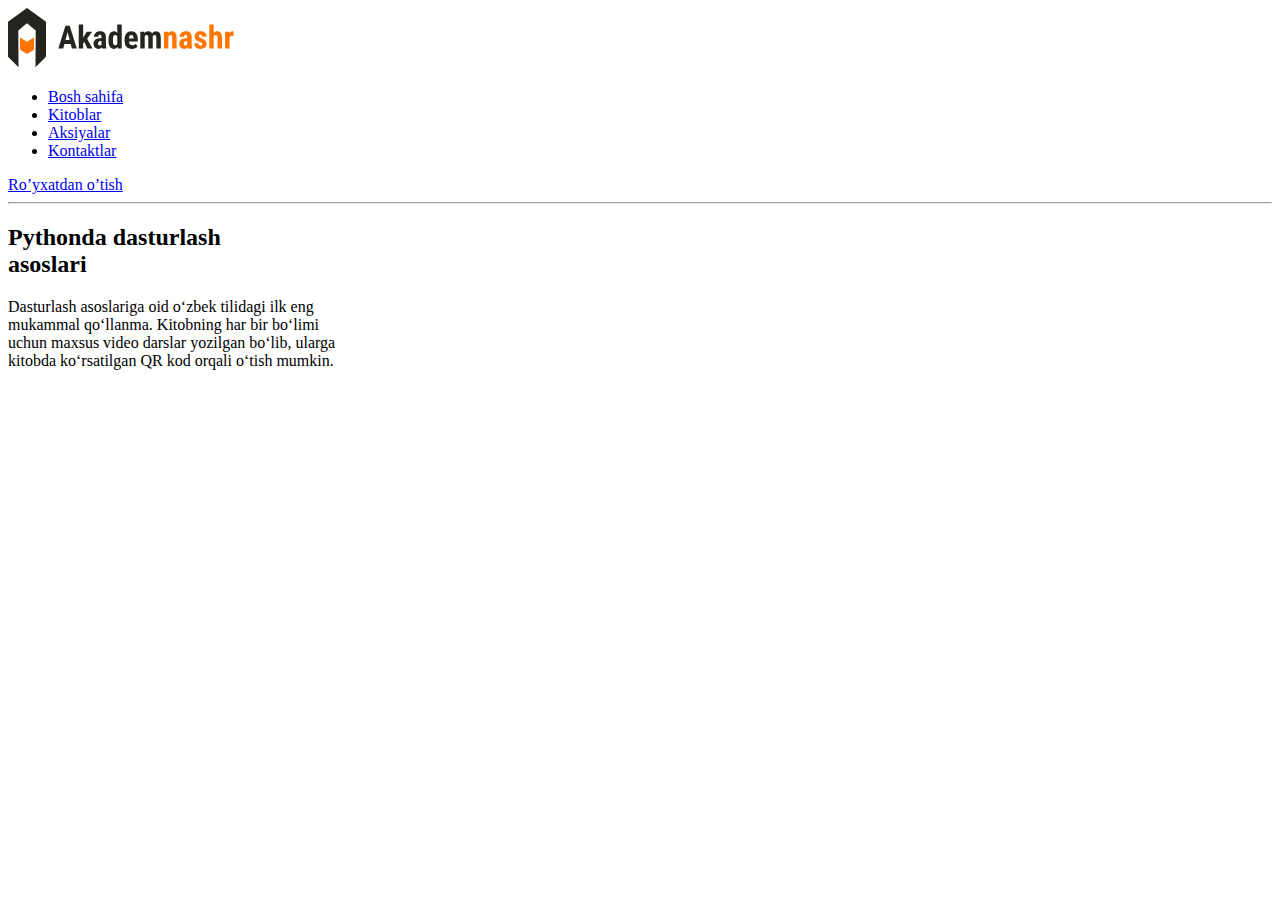
==== akademnashr.html @ a8e87896 "main-section-1" ====
<!DOCTYPE html>
<html lang="uz">
<head>
  <meta charset="UTF-8">
  <meta name="viewport" content="width=device-width, initial-scale=1.0">
  <title>Akadem nashr</title>
</head>
<body>
<header>
  <nav>
    <a
    href="akademnashr.html">
   <img src="img/logo.svg" alt="Akademnashr promosi">
   </a>
   <ul>
    <li>
      <a href="#">Bosh sahifa</a>
    </li>
    <li>
      <a href="#">Kitoblar</a>
    </li>
    <li>
      <a href="#">Aksiyalar</a>
    </li>
    <li>
      <a href="#">Kontaktlar</a>
    </li>
   </ul>

   <a href="#">Ro’yxatdan o’tish</a>

  </nav>
</header>

<hr>

<main>
  <section>
    <h2>Pythonda dasturlash <br>asoslari</h2>
    <p>Dasturlash asoslariga oid o‘zbek tilidagi ilk eng <br> mukammal qo‘llanma. Kitobning har bir bo‘limi <br>uchun maxsus video darslar yozilgan bo‘lib, ularga <br> kitobda ko‘rsatilgan QR kod orqali o‘tish mumkin.</p>
  </section>
</main>
</body>
</html>
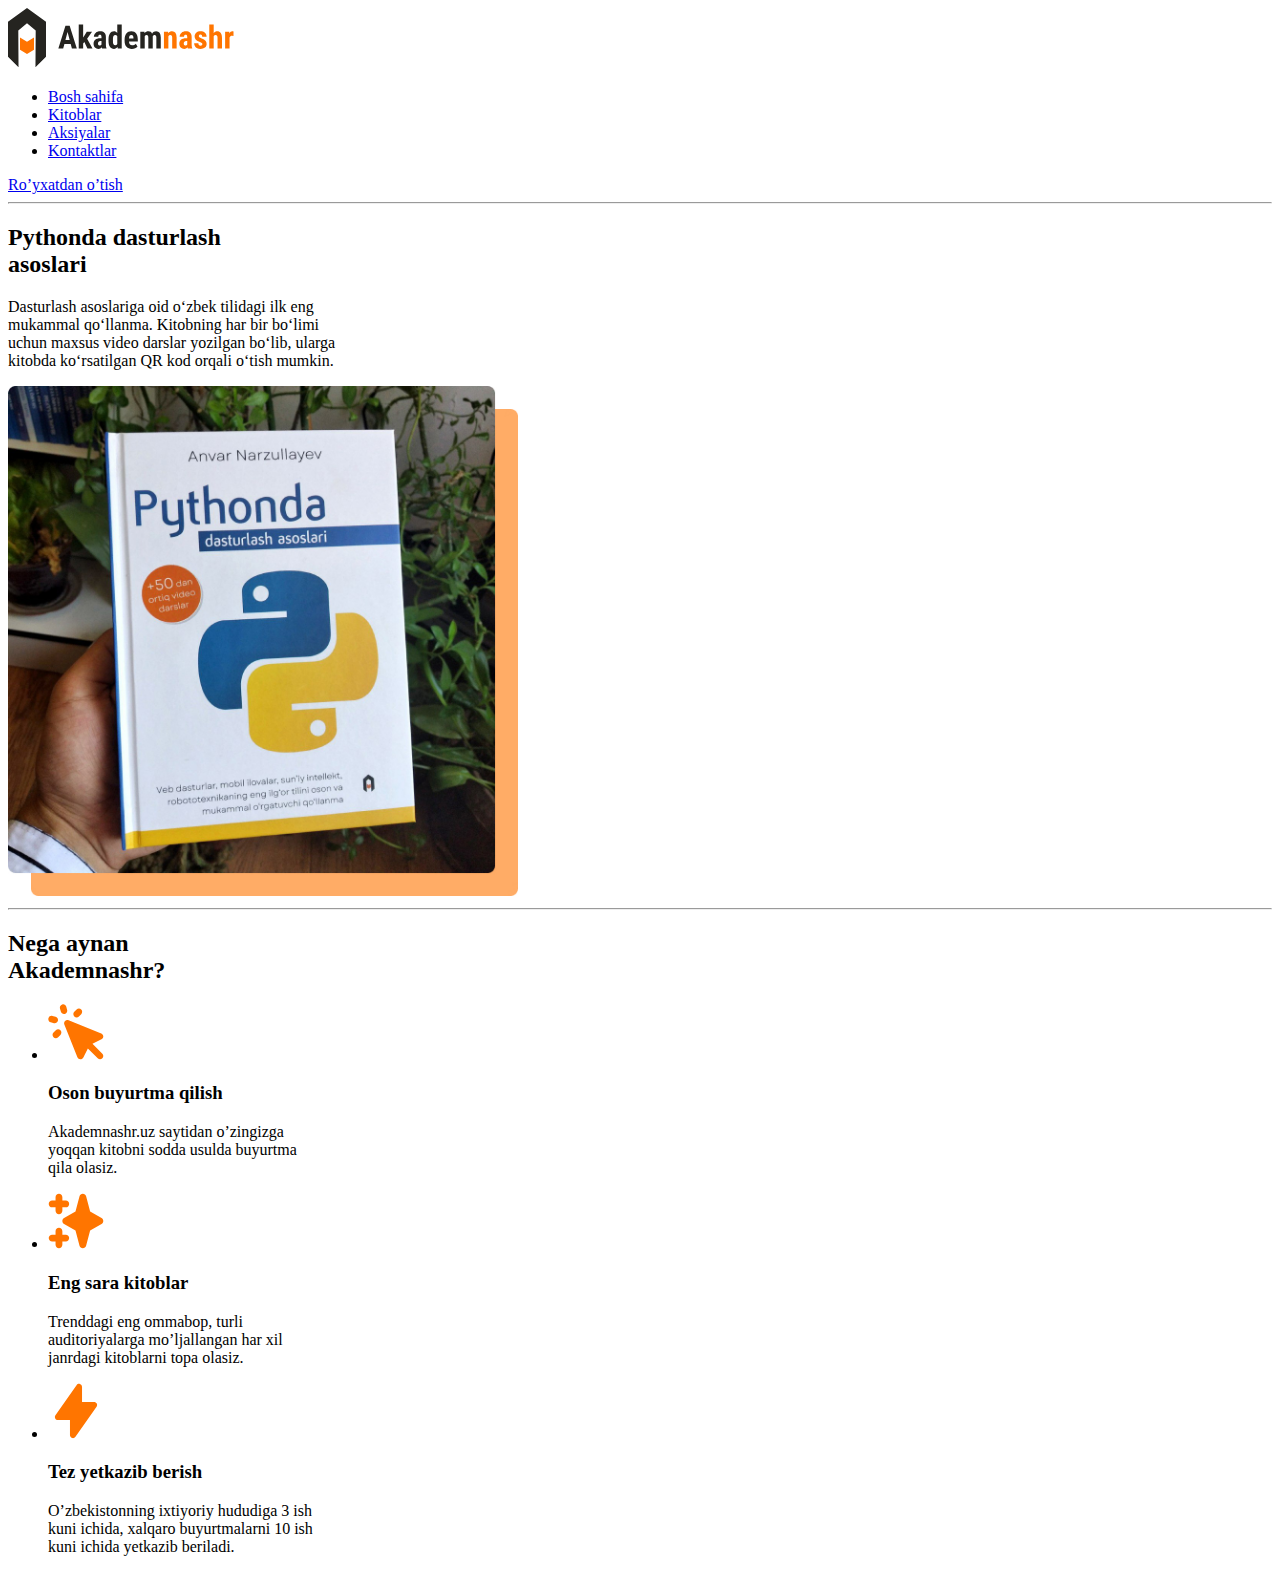
==== commit fdcff8b3: "Section-2" ====
--- a/akademnashr.html
+++ b/akademnashr.html
@@ -38,6 +38,31 @@
   <section>
     <h2>Pythonda dasturlash <br>asoslari</h2>
     <p>Dasturlash asoslariga oid o‘zbek tilidagi ilk eng <br> mukammal qo‘llanma. Kitobning har bir bo‘limi <br>uchun maxsus video darslar yozilgan bo‘lib, ularga <br> kitobda ko‘rsatilgan QR kod orqali o‘tish mumkin.</p>
+    <img src="img/python-book.jpg" alt="Python dasturlash asoslari Kitobni" width="510" height="510">
+  </section>
+
+  <hr>
+  <section>
+   <h2>Nega aynan <br>Akademnashr?</h2>
+   <ul>
+    <li>
+      <img src="img/Icon-1.svg" alt="Tez yetkazib berish" width="56" height="56">
+      <h3>Oson buyurtma qilish</h3>
+      <p>Akademnashr.uz saytidan o’zingizga <br>yoqqan kitobni sodda usulda buyurtma <br> qila olasiz.</p>
+    </li>
+
+    <li>
+      <img src="img/Icon-2.svg" alt="Eng sara kitoblar" width="56" height="56">
+      <h3>Eng sara kitoblar</h3>
+      <p>Trenddagi eng ommabop, turli <br>auditoriyalarga mo’ljallangan har xil <br>janrdagi kitoblarni topa olasiz.</p>
+    </li>
+
+    <li>
+      <img src="img/Icon-3.svg" alt="Tez yetkazib berish" width="56" height="56">
+      <h3>Tez yetkazib berish</h3>
+      <p>O’zbekistonning ixtiyoriy hududiga 3 ish <br>kuni ichida, xalqaro buyurtmalarni 10 ish <br> kuni ichida yetkazib beriladi.</p>
+    </li>
+   </ul>
   </section>
 </main>
 </body>
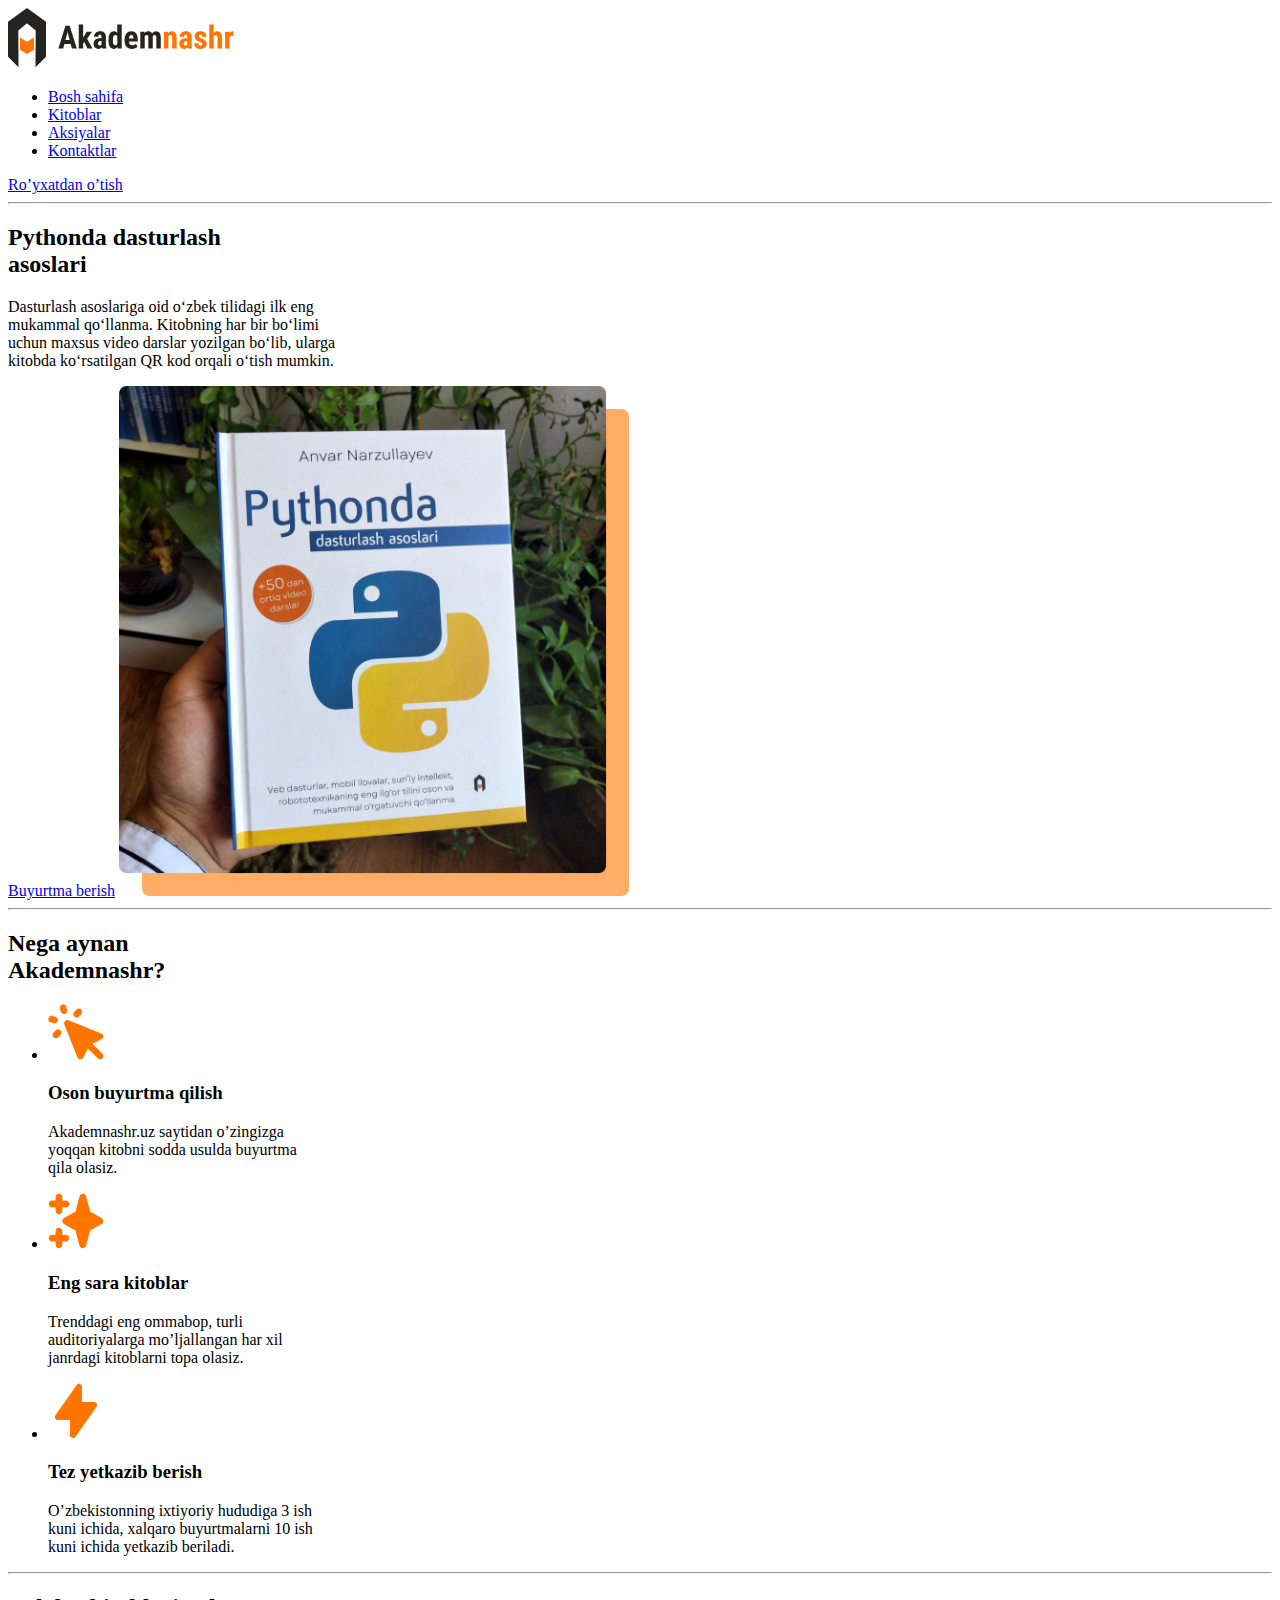
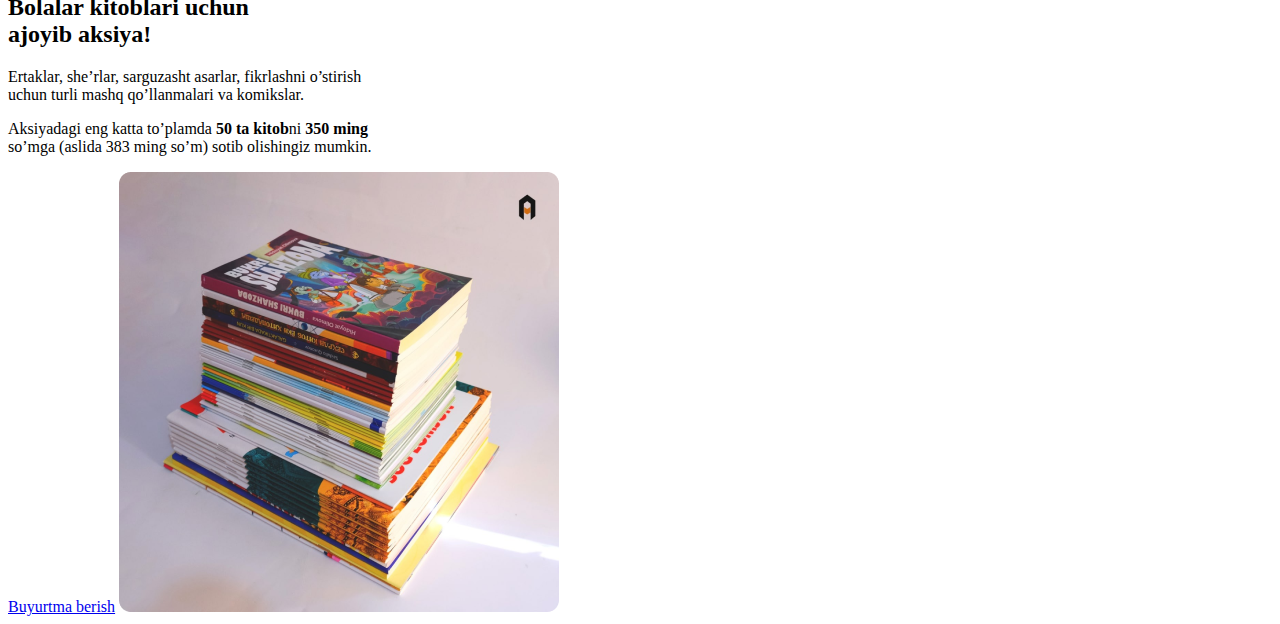
==== commit ecf0cd1a: "Section-3" ====
--- a/akademnashr.html
+++ b/akademnashr.html
@@ -38,6 +38,7 @@
   <section>
     <h2>Pythonda dasturlash <br>asoslari</h2>
     <p>Dasturlash asoslariga oid o‘zbek tilidagi ilk eng <br> mukammal qo‘llanma. Kitobning har bir bo‘limi <br>uchun maxsus video darslar yozilgan bo‘lib, ularga <br> kitobda ko‘rsatilgan QR kod orqali o‘tish mumkin.</p>
+    <a href="#">Buyurtma berish</a>
     <img src="img/python-book.jpg" alt="Python dasturlash asoslari Kitobni" width="510" height="510">
   </section>
 
@@ -64,6 +65,15 @@
     </li>
    </ul>
   </section>
+
+  <hr>
+  <section>
+    <h2>Bolalar kitoblari uchun <br>ajoyib aksiya!</h2>
+    <p>Ertaklar, she’rlar, sarguzasht asarlar, fikrlashni o’stirish <br>uchun turli mashq qo’llanmalari va komikslar.</p>
+    <p>Aksiyadagi eng katta to’plamda <strong>50 ta kitob</strong>ni <strong>350 ming</strong> <br>so’mga (aslida 383 ming so’m) sotib olishingiz mumkin.</p>
+    <a href="#">Buyurtma berish</a>
+    <img src="img/sale-img.png" alt="Kitoblar rasmi">
+  </section>
 </main>
 </body>
 </html>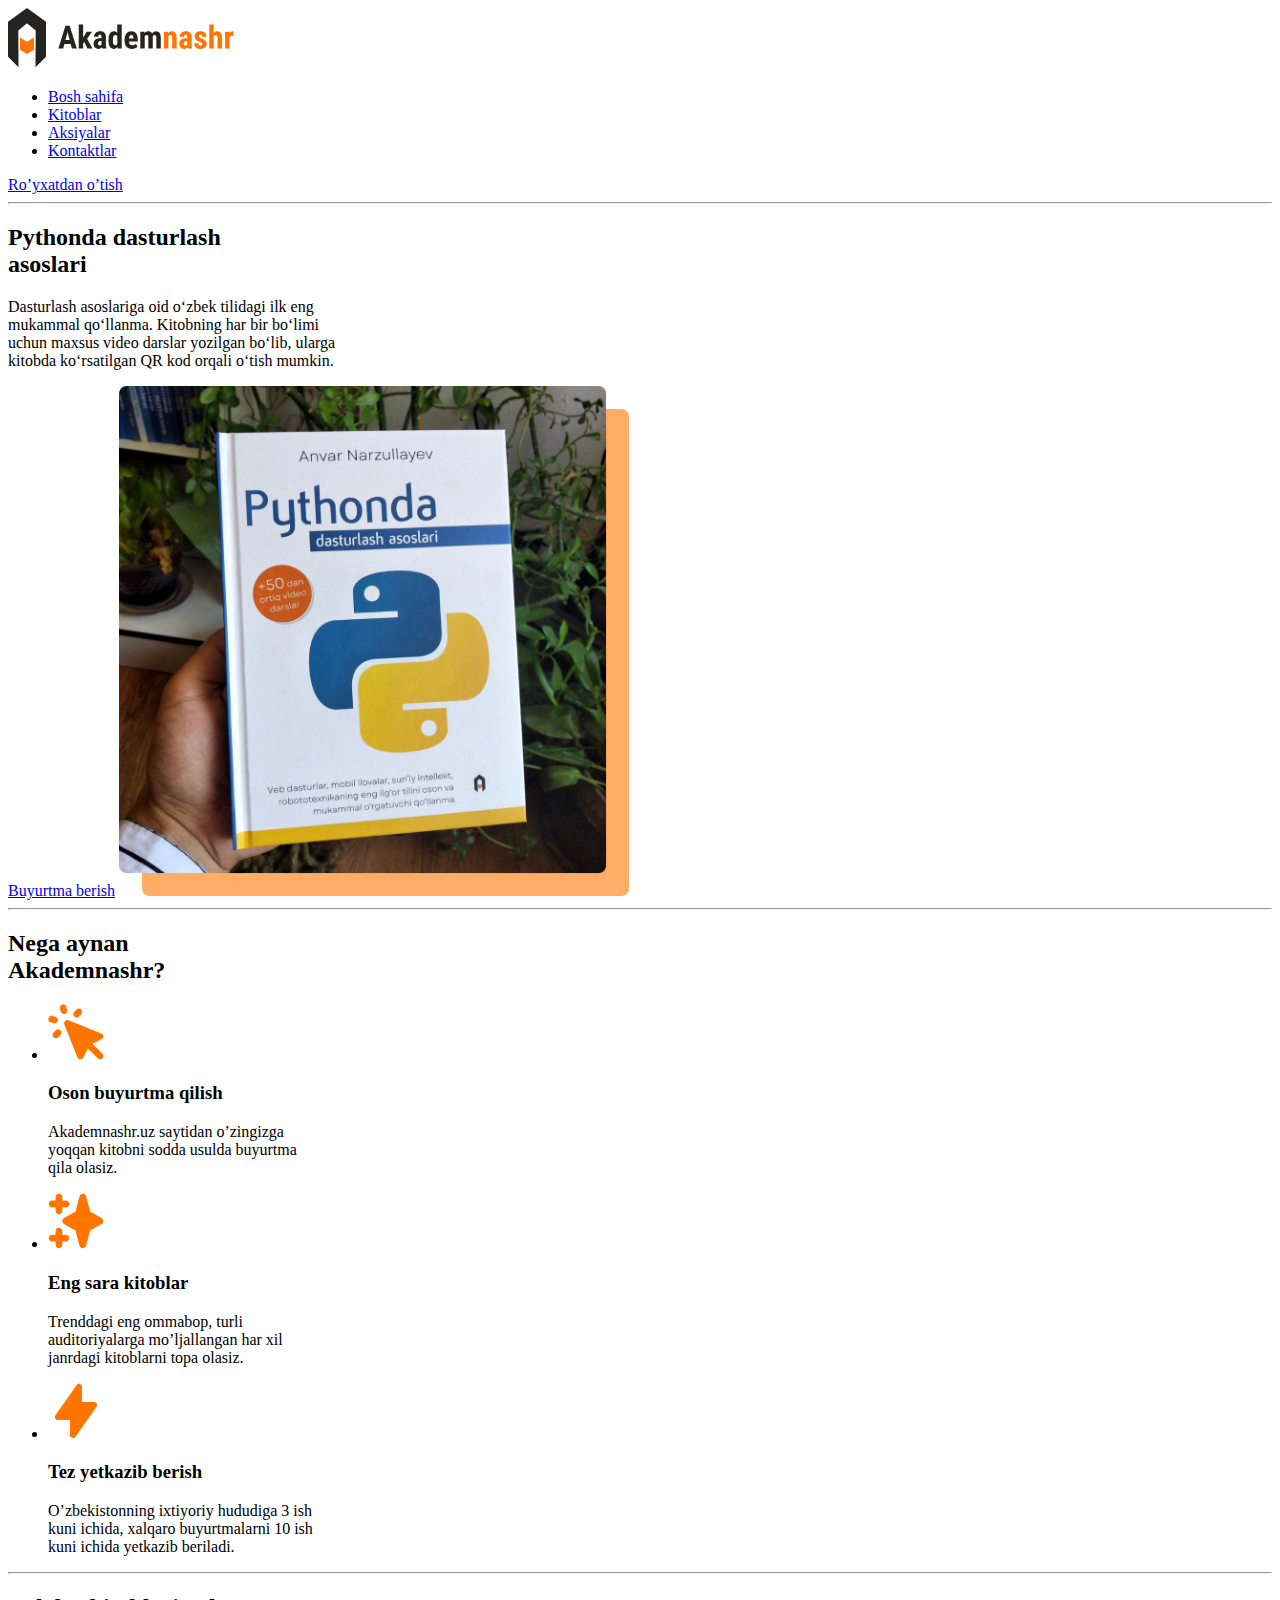
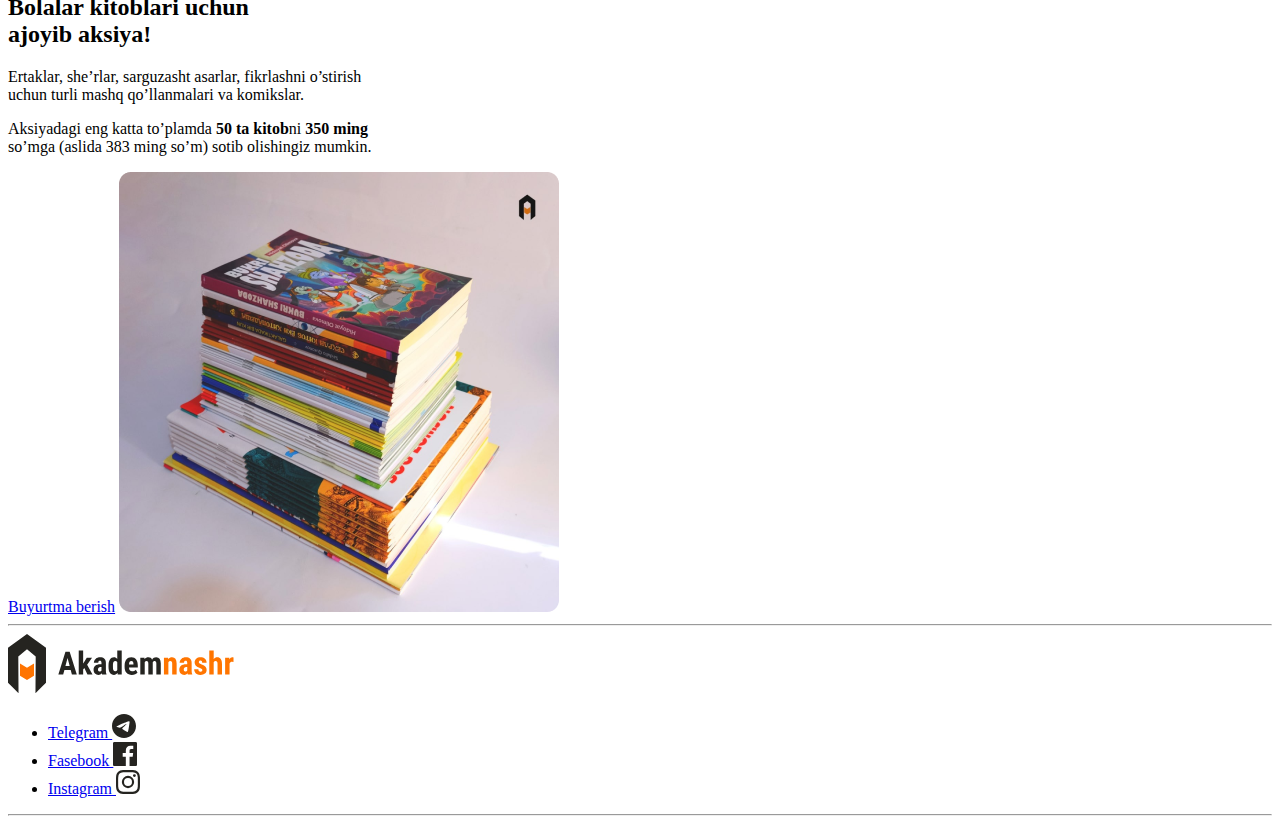
==== commit 8b2b82ae: "Footer-1" ====
--- a/akademnashr.html
+++ b/akademnashr.html
@@ -74,6 +74,35 @@
     <a href="#">Buyurtma berish</a>
     <img src="img/sale-img.png" alt="Kitoblar rasmi">
   </section>
+
+  <hr>
+  <footer>
+    <a href="akademnashr.html">
+      <img src="img/logo.svg" alt="Akademnashr logosi">
+    </a>
+
+    <ul>
+      <li>
+        <a href="#">Telegram
+          <svg xmlns="http://www.w3.org/2000/svg" width="24" height="24" fill="none"><path fill="#252420" d="M12 0C5.376 0 0 5.376 0 12s5.376 12 12 12 12-5.376 12-12S18.624 0 12 0Zm5.568 8.16c-.18 1.896-.96 6.504-1.356 8.628-.168.9-.504 1.2-.816 1.236-.696.06-1.224-.456-1.896-.9-1.056-.696-1.656-1.128-2.676-1.8-1.188-.78-.42-1.212.264-1.908.18-.18 3.252-2.976 3.312-3.228a.24.24 0 0 0-.06-.216c-.072-.06-.168-.036-.252-.024-.108.024-1.788 1.14-5.064 3.348-.48.324-.912.492-1.296.48-.432-.012-1.248-.24-1.86-.444-.756-.24-1.344-.372-1.296-.792.024-.216.324-.432.888-.66 3.504-1.524 5.832-2.532 6.996-3.012 3.336-1.392 4.02-1.632 4.476-1.632.096 0 .324.024.468.144.12.096.156.228.168.324-.012.072.012.288 0 .456Z"/></svg>
+        </a>
+      </li>
+
+      <li>
+        <a href="#">Fasebook
+          <svg xmlns="http://www.w3.org/2000/svg" width="24" height="24" fill="none"><path fill="#252420" d="M22.675 0H1.325C.593 0 0 .593 0 1.325v21.351C0 23.407.593 24 1.325 24H12.82v-9.294H9.692v-3.622h3.128V8.413c0-3.1 1.893-4.788 4.659-4.788 1.325 0 2.463.099 2.795.143v3.24l-1.918.001c-1.504 0-1.795.715-1.795 1.763v2.313h3.587l-.467 3.622h-3.12V24h6.116c.73 0 1.323-.593 1.323-1.325V1.325C24 .593 23.407 0 22.675 0Z"/></svg>
+
+        </a>
+      </li>
+
+      <li>
+        <a href="#">Instagram
+          <svg xmlns="http://www.w3.org/2000/svg" width="24" height="24" fill="none"><path fill="#252420" fill-rule="evenodd" d="M12 0C8.741 0 8.333.014 7.053.072 2.695.272.273 2.69.073 7.052.014 8.333 0 8.741 0 12c0 3.259.014 3.668.072 4.948.2 4.358 2.618 6.78 6.98 6.98C8.333 23.986 8.741 24 12 24c3.259 0 3.668-.014 4.948-.072 4.354-.2 6.782-2.618 6.979-6.98.059-1.28.073-1.689.073-4.948 0-3.259-.014-3.667-.072-4.947-.196-4.354-2.617-6.78-6.979-6.98C15.668.014 15.259 0 12 0Zm0 2.163c3.204 0 3.584.012 4.85.07 3.252.148 4.771 1.691 4.919 4.919.058 1.265.069 1.645.069 4.849 0 3.205-.012 3.584-.069 4.849-.149 3.225-1.664 4.771-4.919 4.919-1.266.058-1.644.07-4.85.07-3.204 0-3.584-.012-4.849-.07-3.26-.149-4.771-1.699-4.919-4.92-.058-1.265-.07-1.644-.07-4.849 0-3.204.013-3.583.07-4.849.149-3.227 1.664-4.771 4.919-4.919 1.266-.057 1.645-.069 4.849-.069ZM5.838 12a6.162 6.162 0 1 1 12.324 0 6.162 6.162 0 0 1-12.324 0ZM12 16a4 4 0 1 1 0-8 4 4 0 0 1 0 8Zm4.965-10.405a1.44 1.44 0 1 1 2.881.001 1.44 1.44 0 0 1-2.881-.001Z" clip-rule="evenodd"/></svg>
+        </a>
+      </li>
+    </ul>
+    <hr>
+  </footer>
 </main>
 </body>
 </html>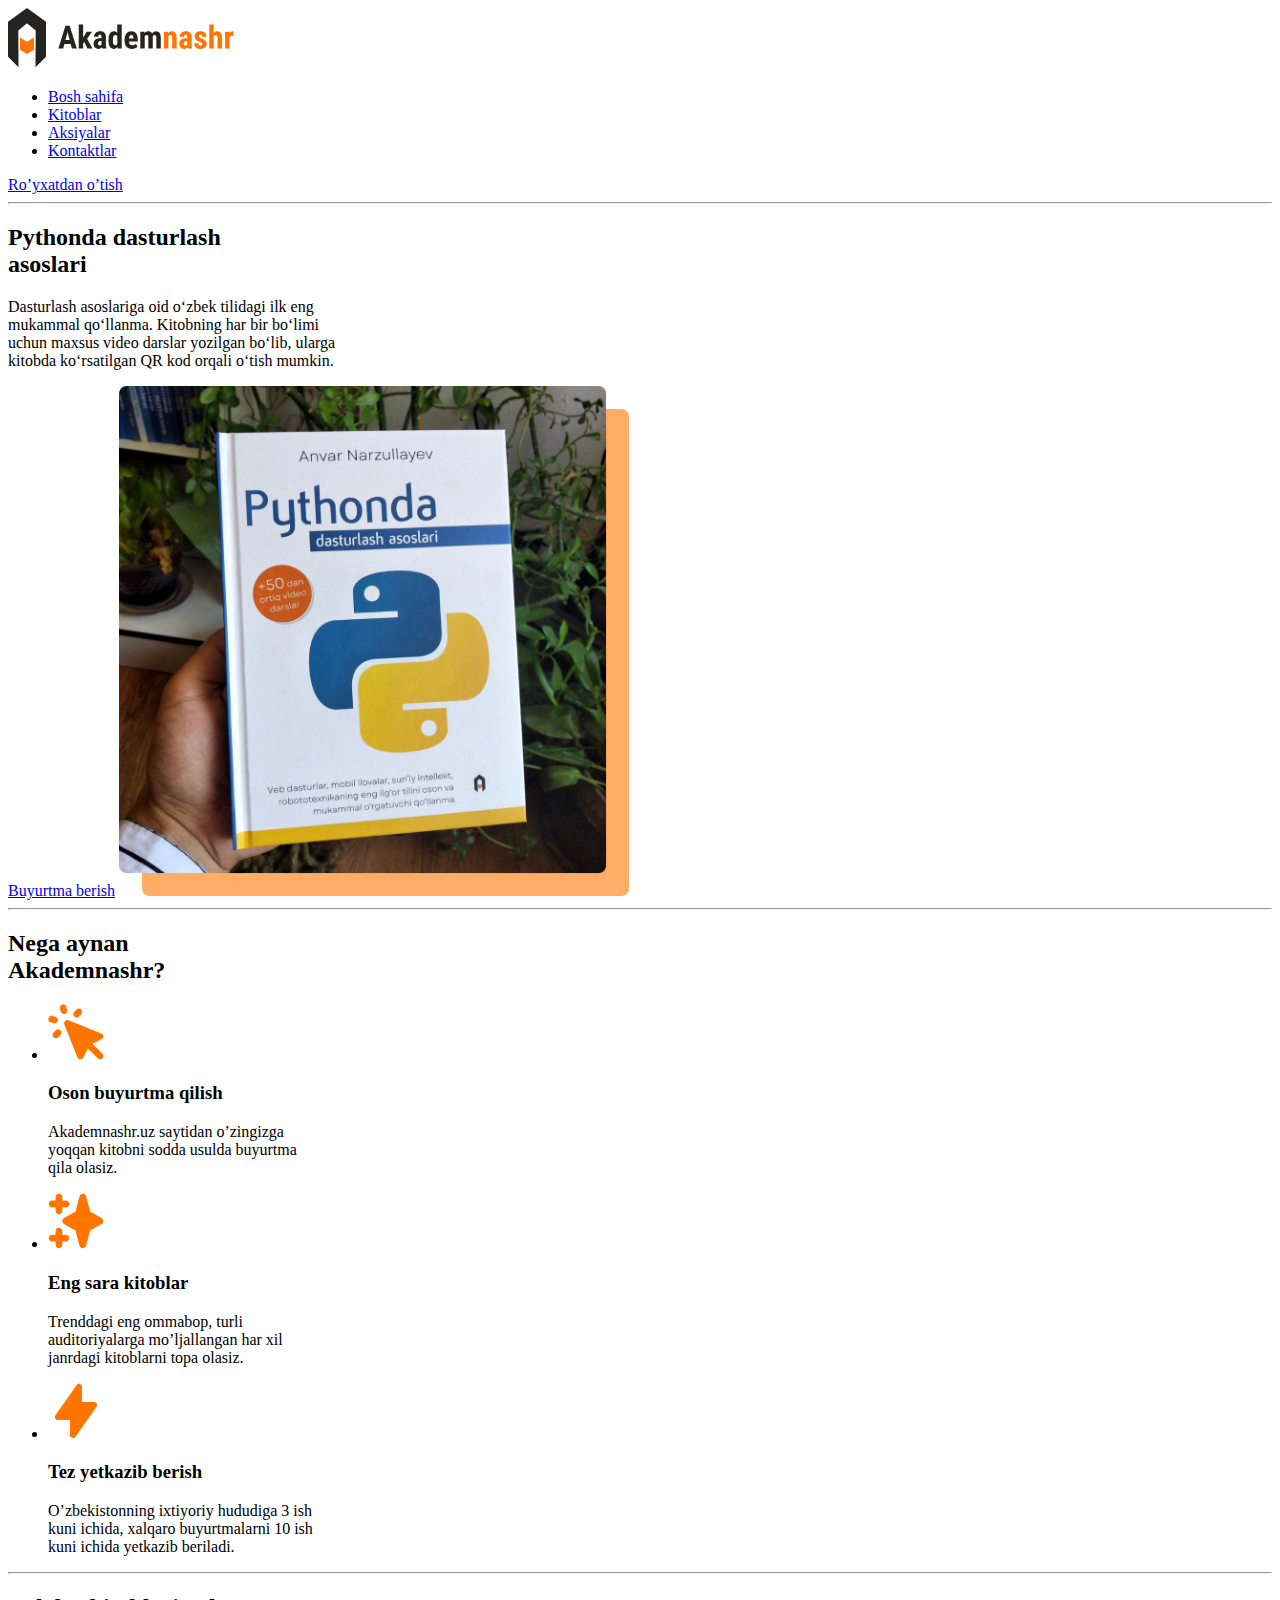
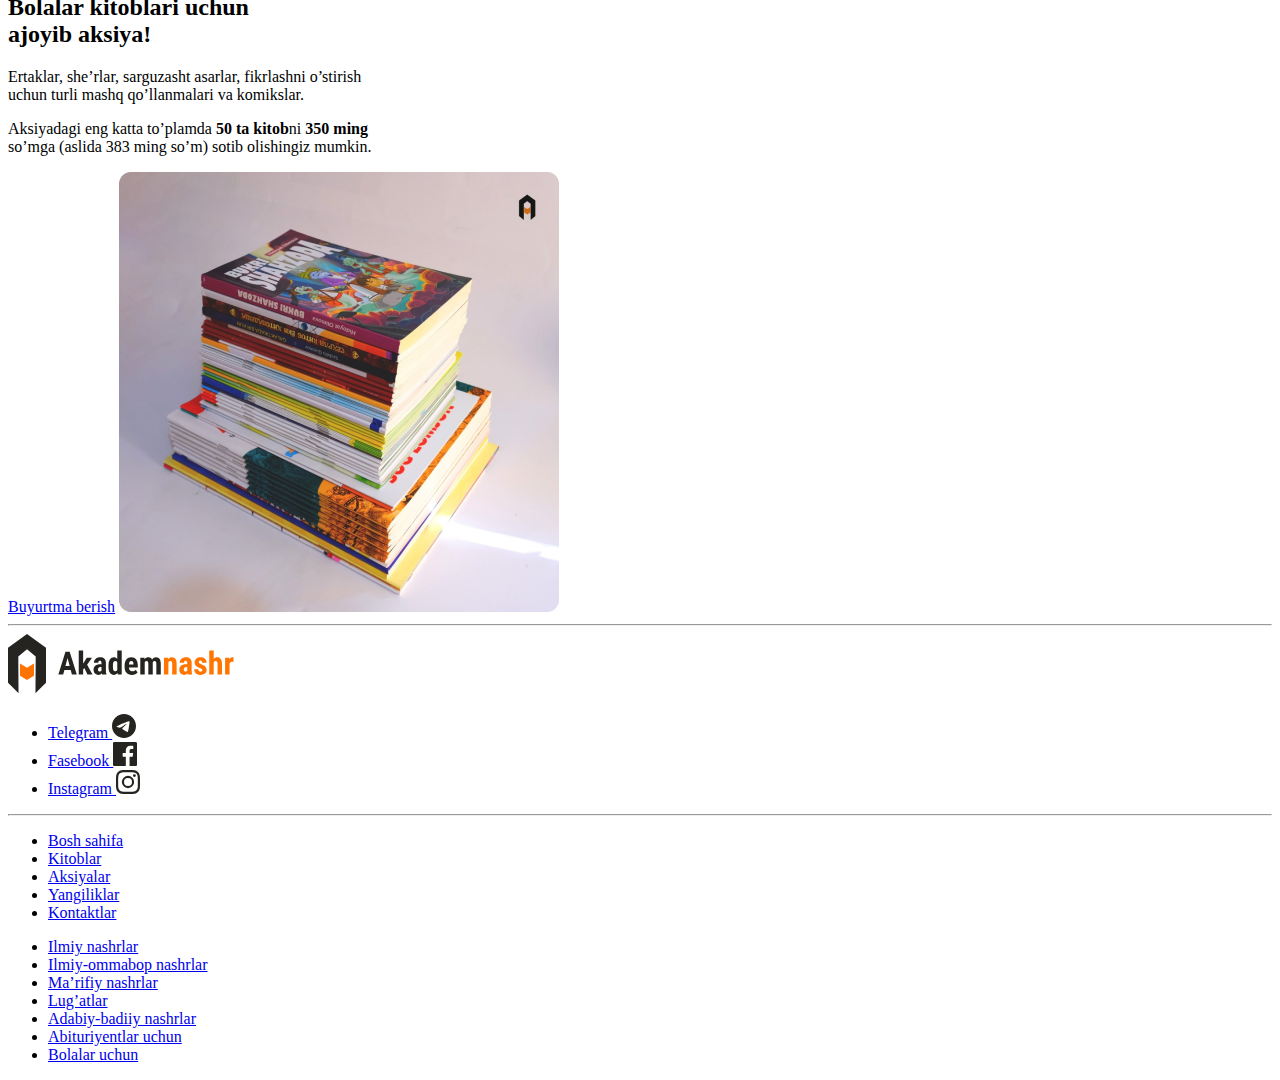
==== commit cade29a9: "Footer-2" ====
--- a/akademnashr.html
+++ b/akademnashr.html
@@ -102,6 +102,58 @@
       </li>
     </ul>
     <hr>
+
+    <ul>
+      <li>
+        <a href="#">Bosh sahifa</a>
+      </li>
+
+      <li>
+        <a href="#">Kitoblar</a>
+      </li>
+
+      <li>
+        <a href="#">Aksiyalar</a>
+      </li>
+
+      <li>
+        <a href="#">Yangiliklar</a>
+      </li>
+
+      <li>
+        <a href="#">Kontaktlar</a>
+      </li>
+    </ul>
+
+    <ul>
+      <li>
+        <a href="#">Ilmiy nashrlar</a>
+      </li>
+
+      <li>
+        <a href="#">Ilmiy-ommabop nashrlar</a>
+      </li>
+
+      <li>
+        <a href="#">Ma’rifiy nashrlar</a>
+      </li>
+
+      <li>
+        <a href="#">Lug’atlar</a>
+      </li>
+
+      <li>
+        <a href="#">Adabiy-badiiy nashrlar</a>
+      </li>
+
+      <li>
+        <a href="#">Abituriyentlar uchun</a>
+      </li>
+
+      <li>
+        <a href="#">Bolalar uchun</a>
+      </li>
+    </ul>
   </footer>
 </main>
 </body>
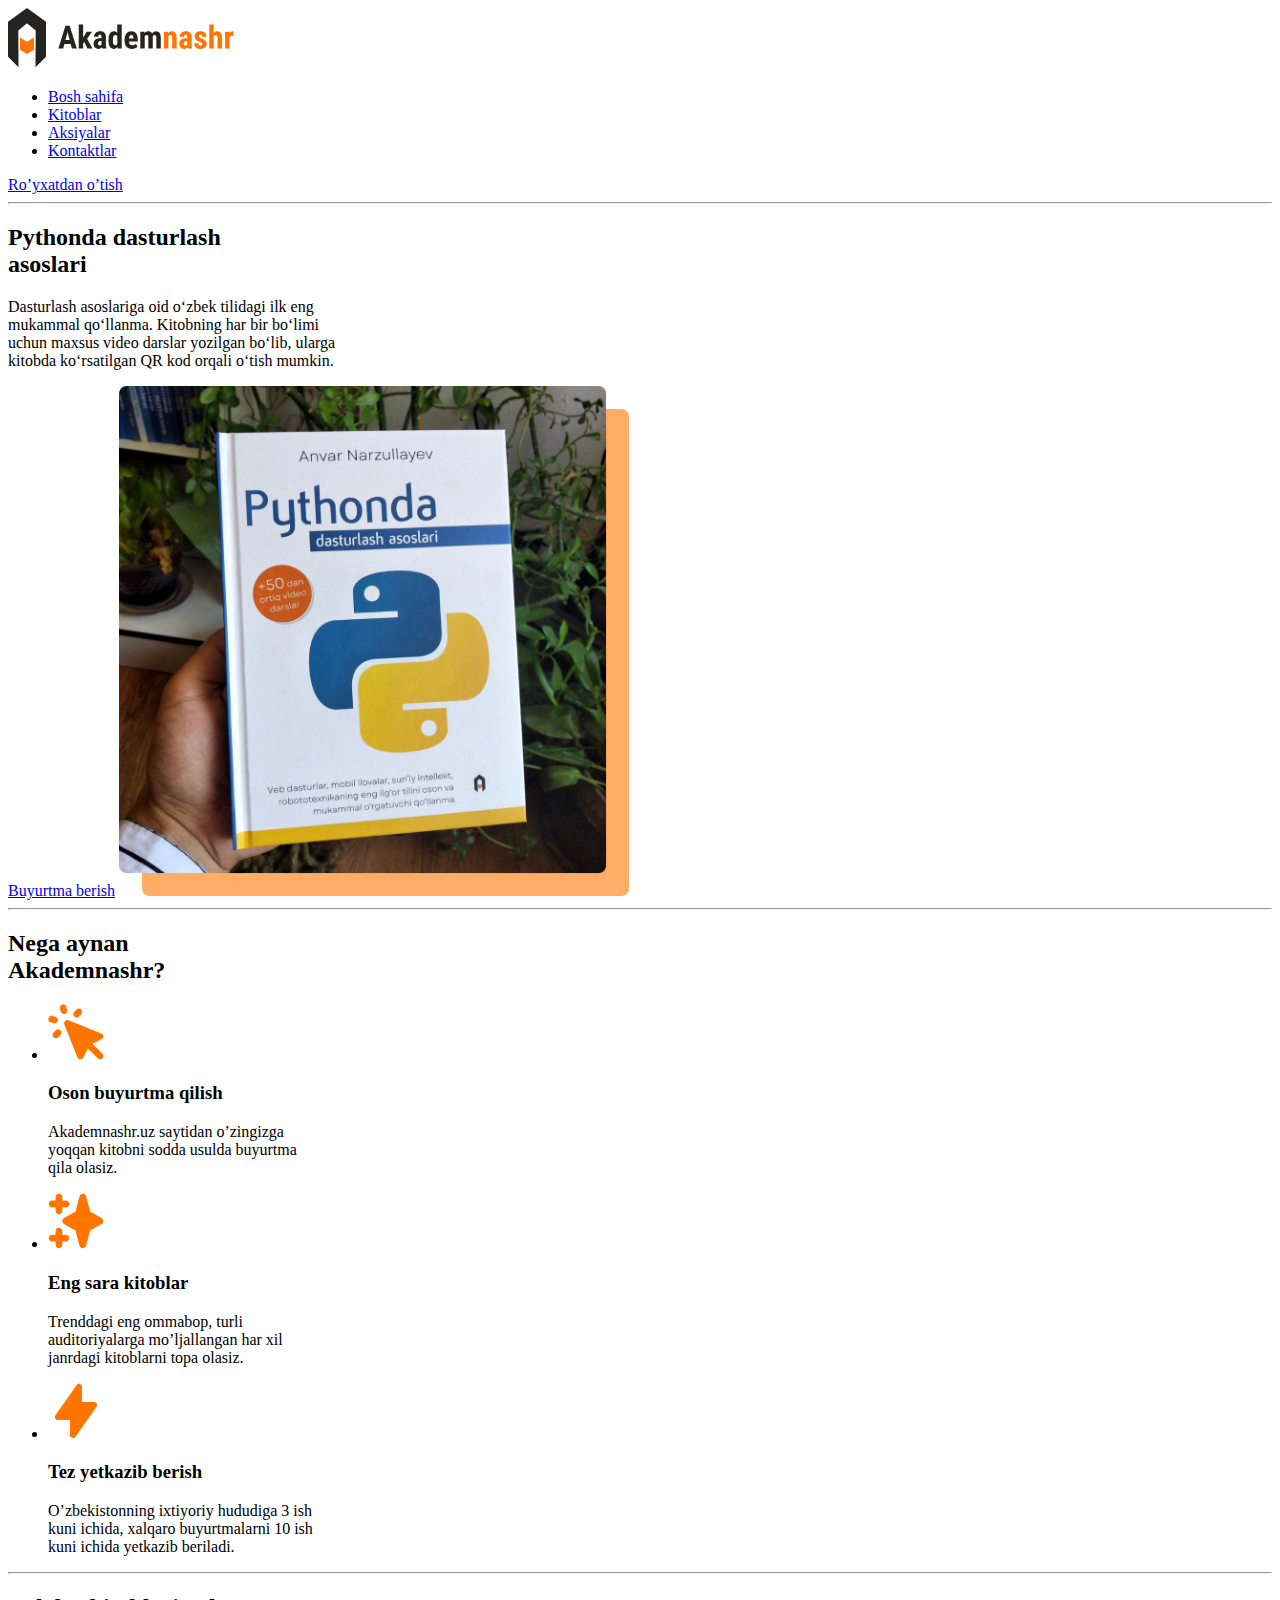
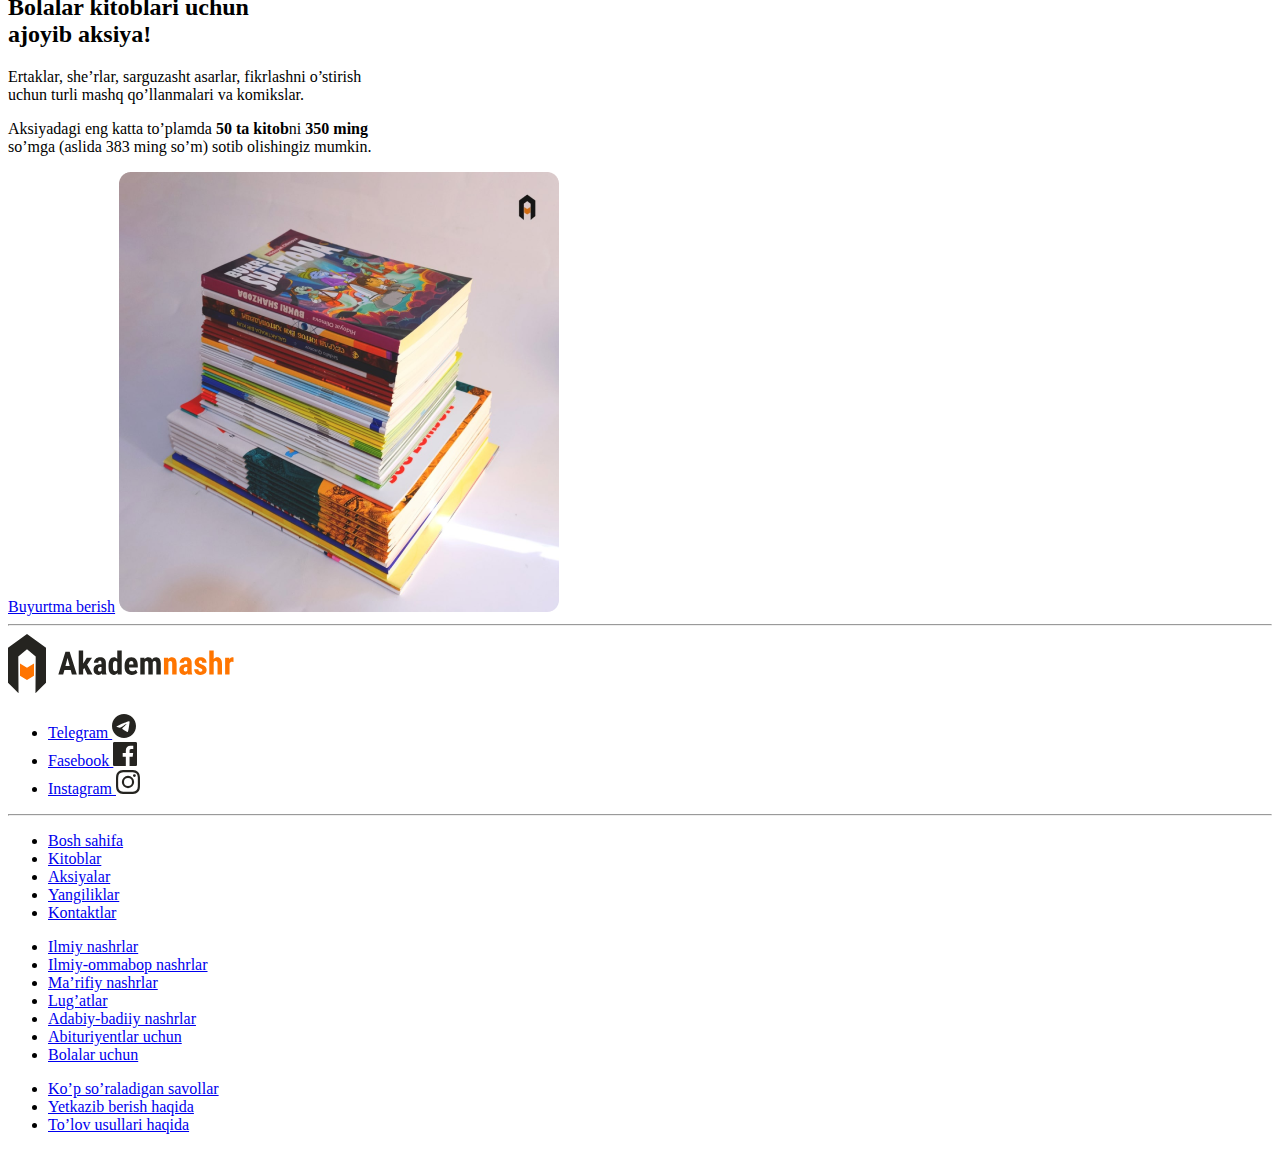
==== commit 7dba7cfa: "Footer-3" ====
--- a/akademnashr.html
+++ b/akademnashr.html
@@ -154,6 +154,20 @@
         <a href="#">Bolalar uchun</a>
       </li>
     </ul>
+
+    <ul>
+      <li>
+        <a href="#">Ko’p so’raladigan savollar</a>
+      </li>
+
+      <li>
+        <a href="#">Yetkazib berish haqida</a>
+      </li>
+
+      <li>
+        <a href="#">To’lov usullari haqida</a>
+      </li>
+    </ul>
   </footer>
 </main>
 </body>
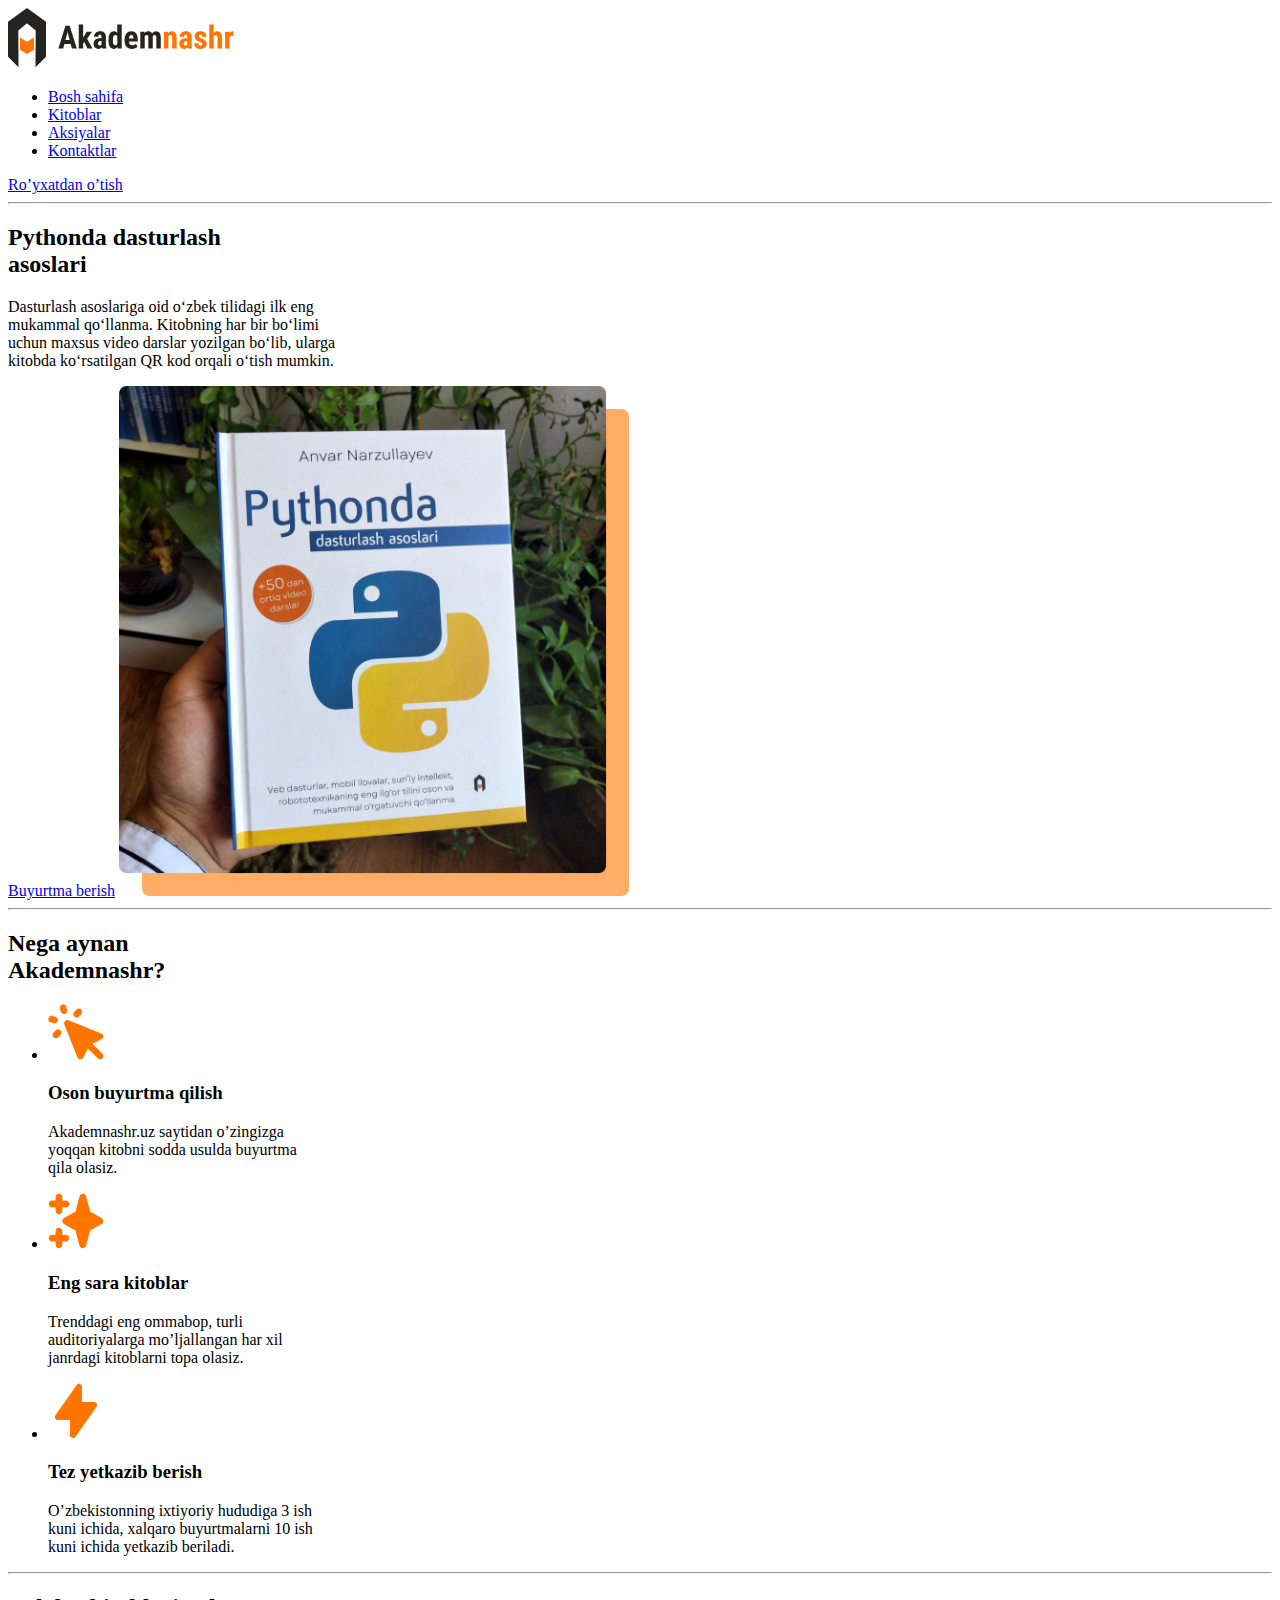
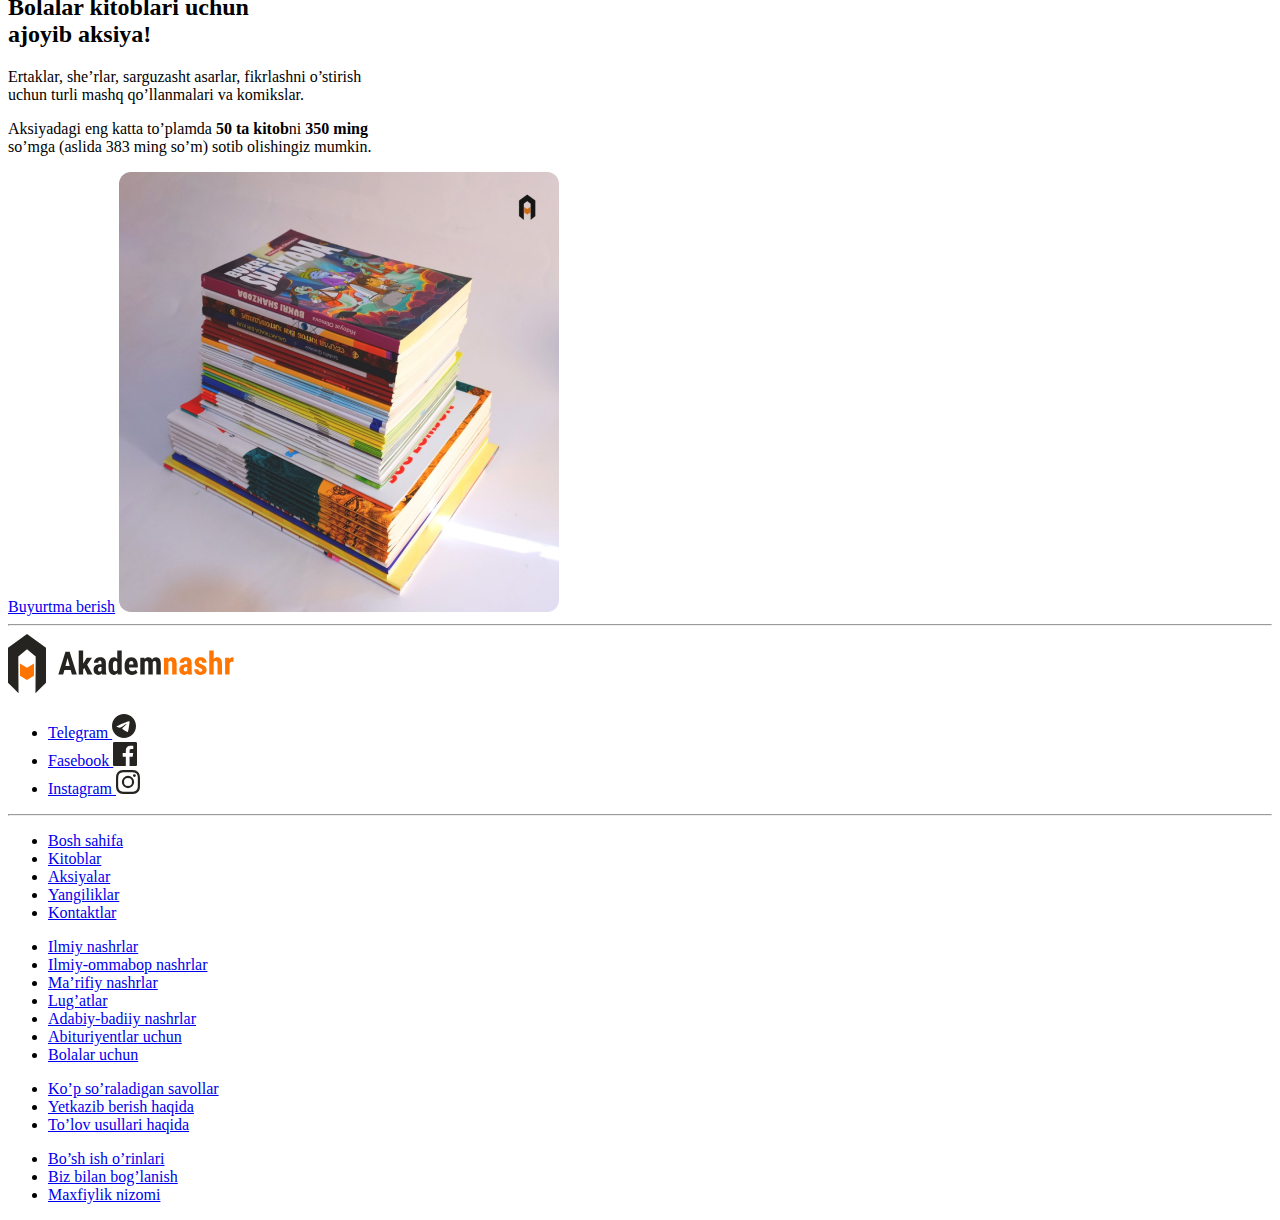
==== commit a4a2c41f: "Footer-4" ====
--- a/akademnashr.html
+++ b/akademnashr.html
@@ -168,6 +168,20 @@
         <a href="#">To’lov usullari haqida</a>
       </li>
     </ul>
+
+    <ul>
+      <li>
+        <a href="#">Bo’sh ish o’rinlari</a>
+      </li>
+
+      <li>
+        <a href="#">Biz bilan bog’lanish</a>
+      </li>
+
+      <li>
+        <a href="#">Maxfiylik nizomi</a>
+      </li>
+    </ul>
   </footer>
 </main>
 </body>
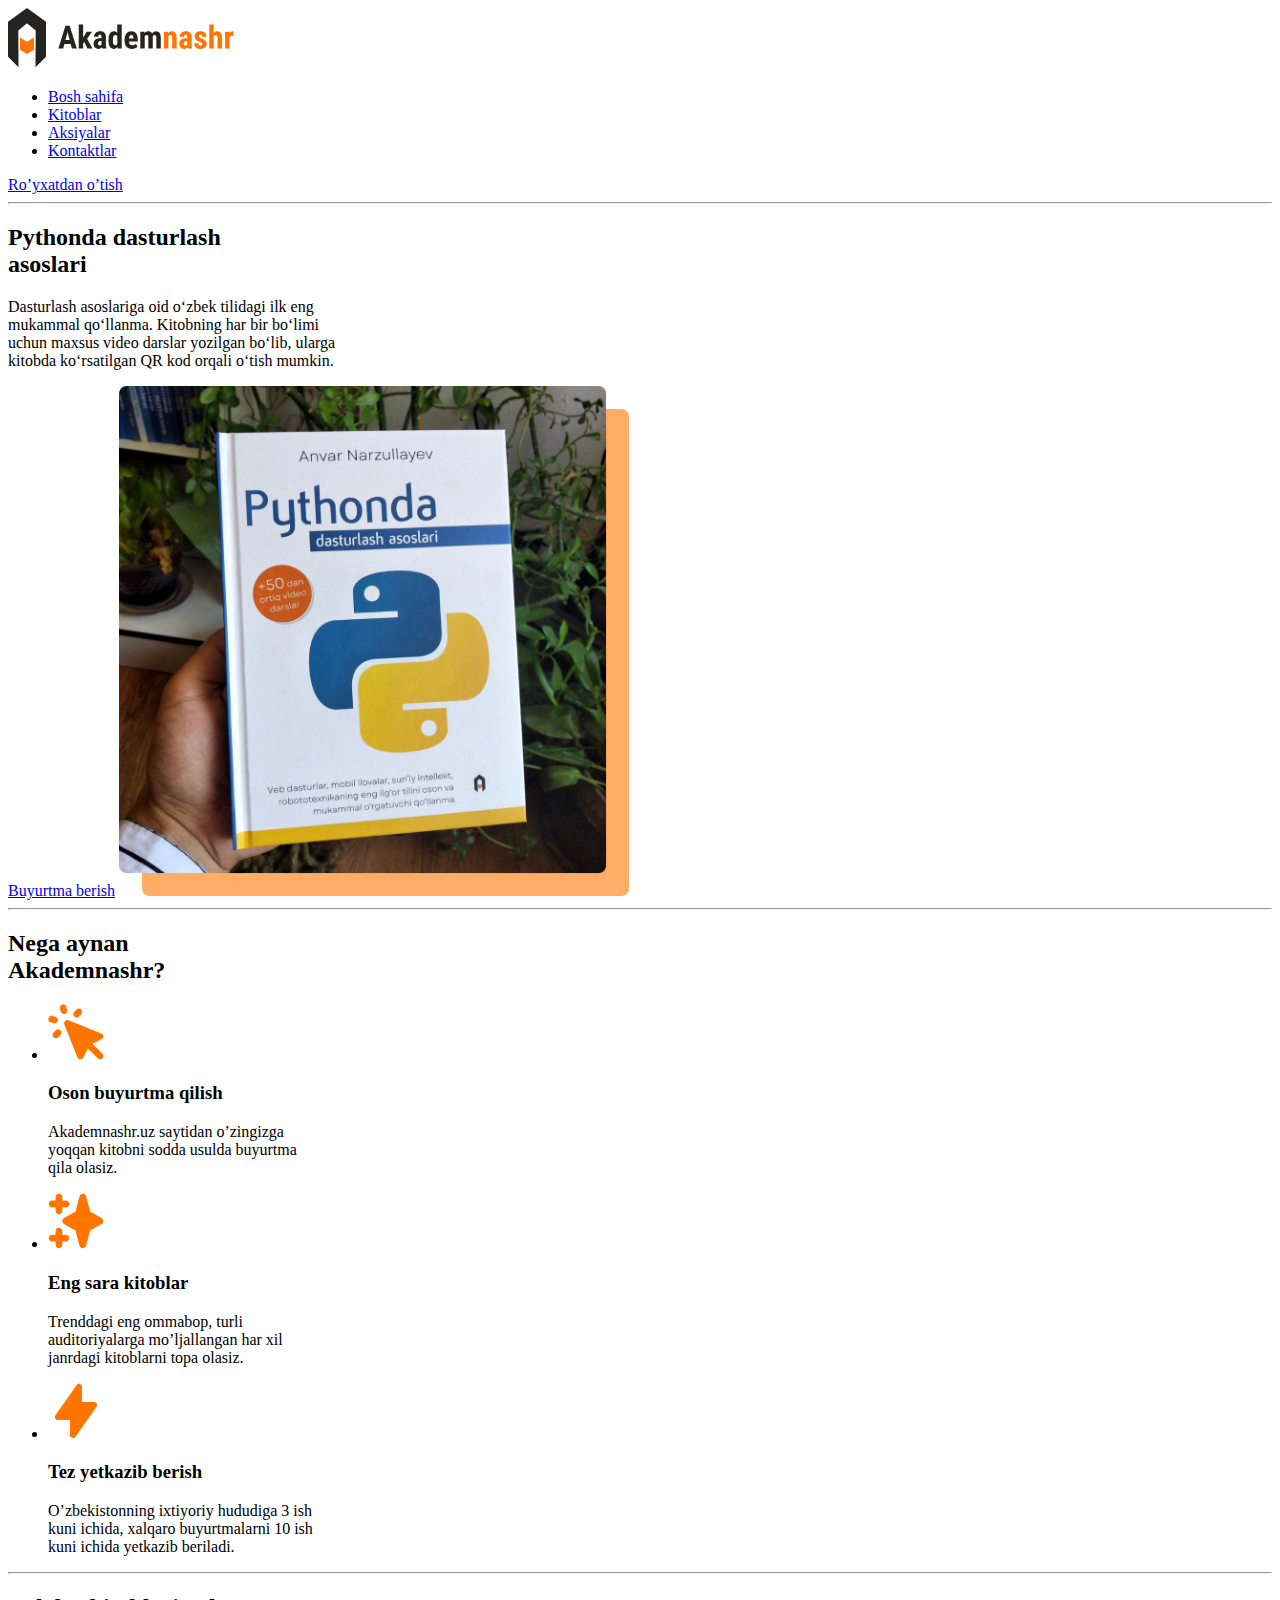
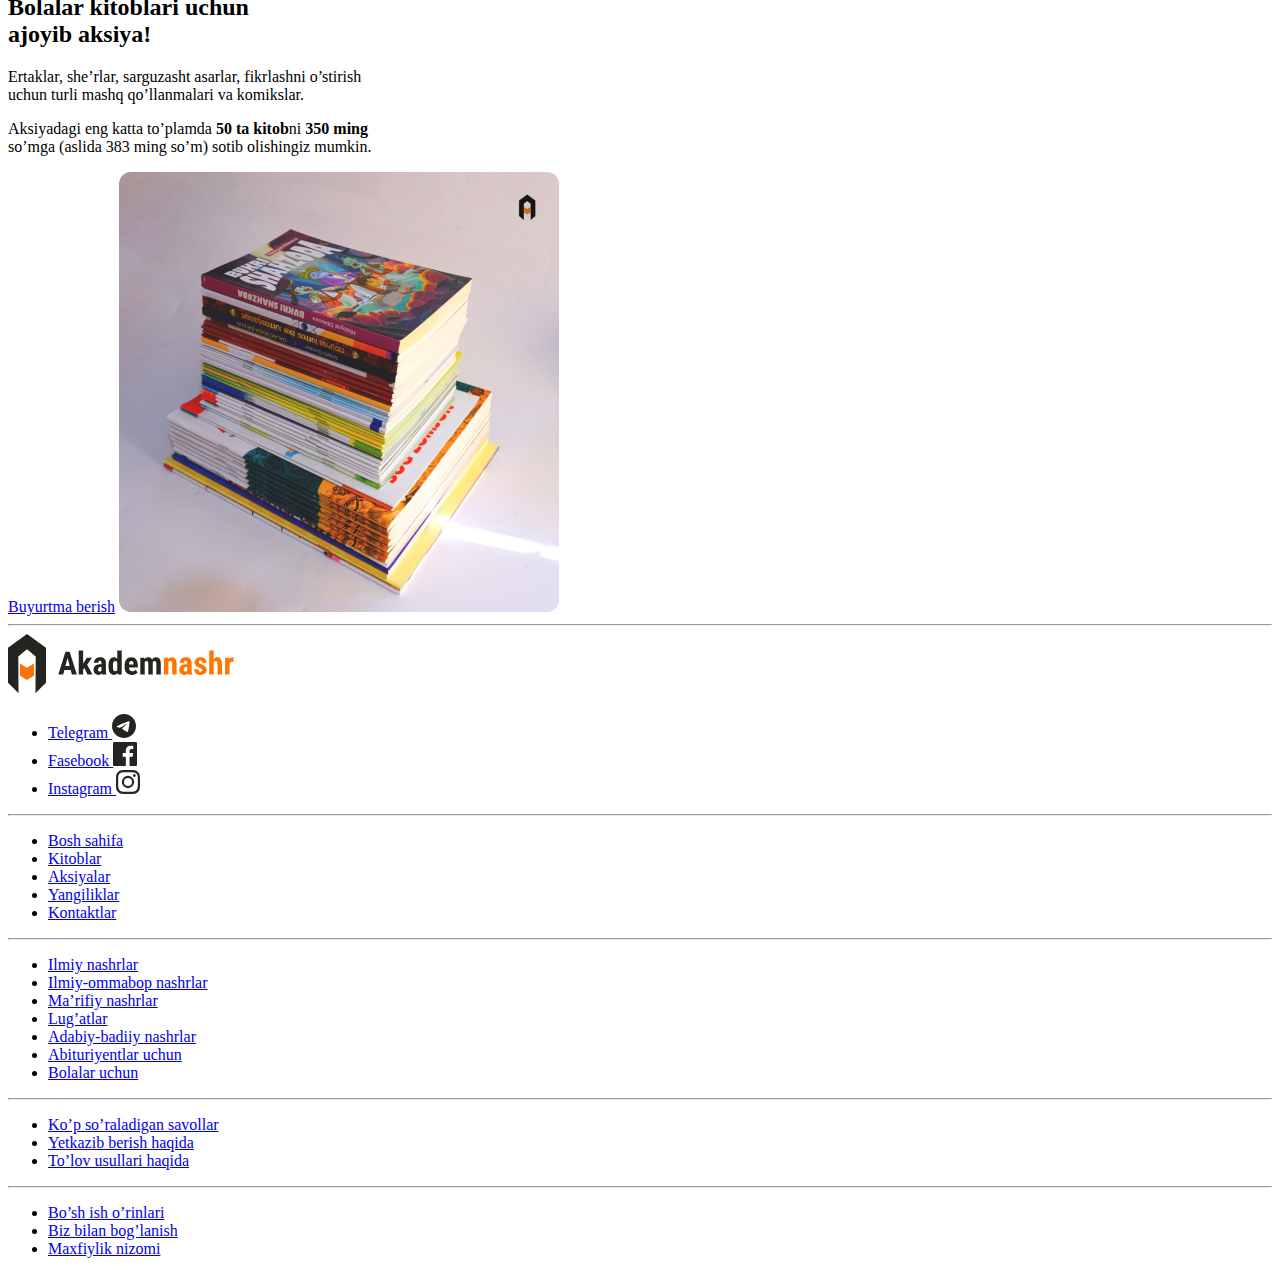
==== commit 974935f2: "chance" ====
--- a/akademnashr.html
+++ b/akademnashr.html
@@ -124,7 +124,7 @@
         <a href="#">Kontaktlar</a>
       </li>
     </ul>
-
+        <hr>
     <ul>
       <li>
         <a href="#">Ilmiy nashrlar</a>
@@ -154,7 +154,7 @@
         <a href="#">Bolalar uchun</a>
       </li>
     </ul>
-
+      <hr>
     <ul>
       <li>
         <a href="#">Ko’p so’raladigan savollar</a>
@@ -168,7 +168,7 @@
         <a href="#">To’lov usullari haqida</a>
       </li>
     </ul>
-
+      <hr>
     <ul>
       <li>
         <a href="#">Bo’sh ish o’rinlari</a>
